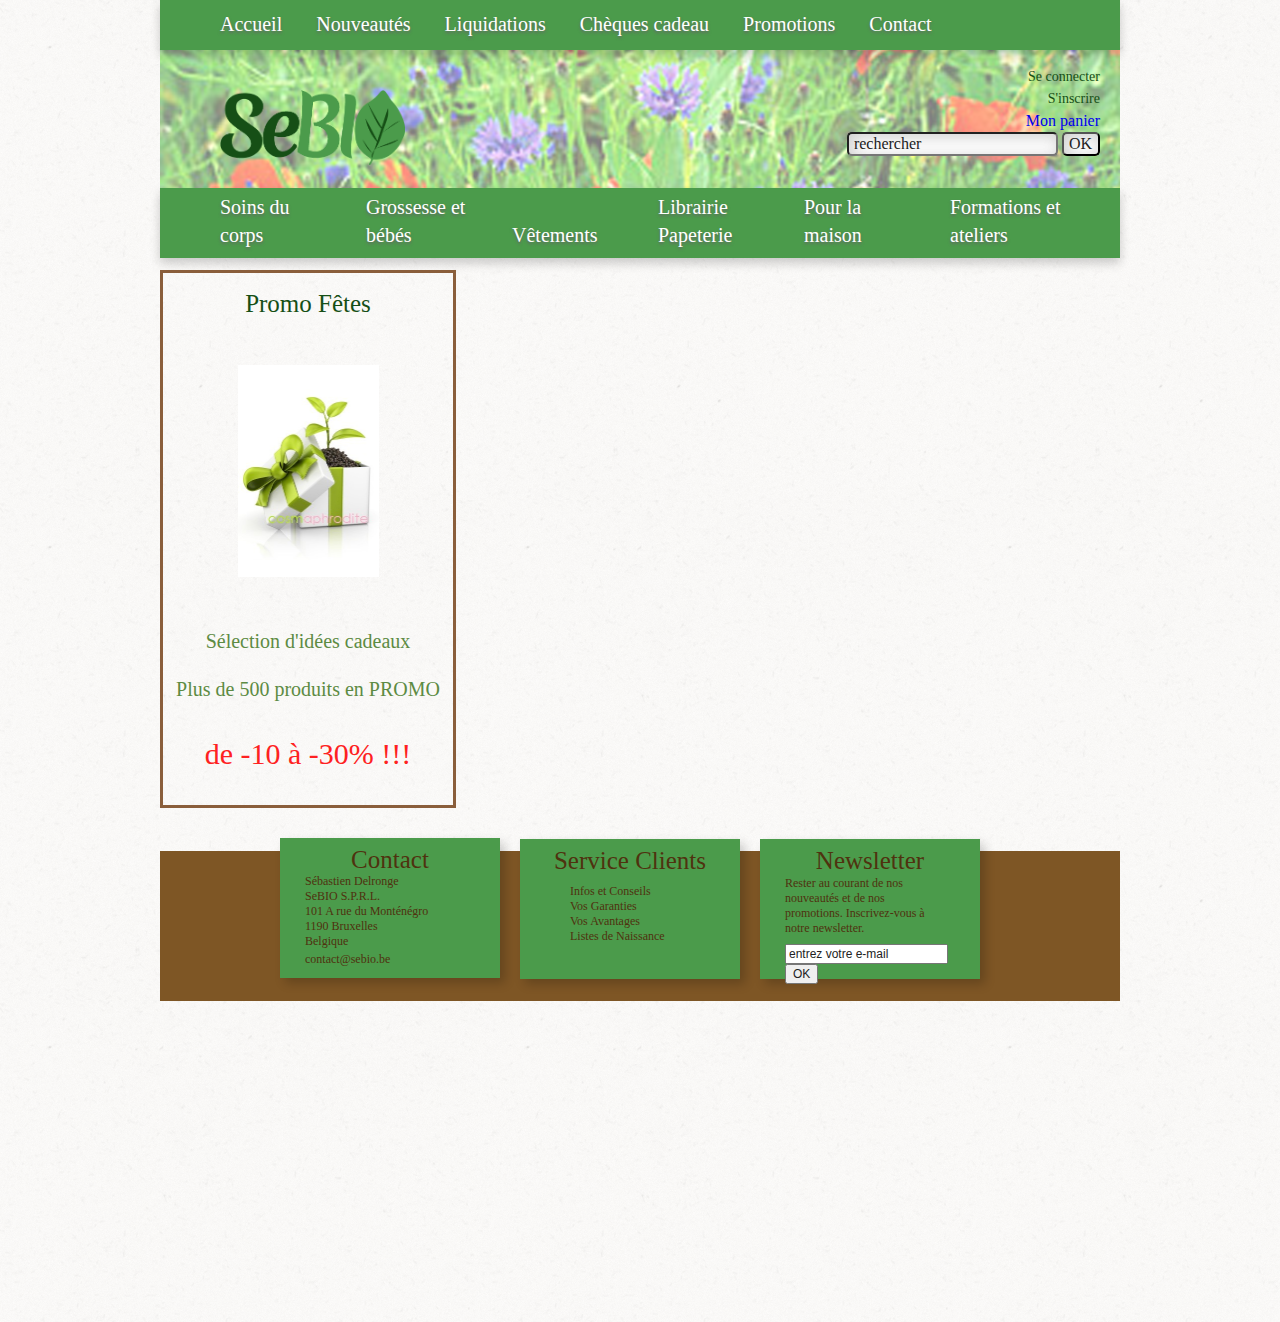
==== index.html @ 493d1799 "SeBIO" ====
<!DOCTYPE html>
<!--[if lt IE 7]>      <html class="no-js lt-ie9 lt-ie8 lt-ie7"> <![endif]-->
<!--[if IE 7]>         <html class="no-js lt-ie9 lt-ie8"> <![endif]-->
<!--[if IE 8]>         <html class="no-js lt-ie9"> <![endif]-->
<!--[if gt IE 8]><!--> <html class="no-js"> <!--<![endif]-->
    <head>
        <meta charset="utf-8">
        <meta http-equiv="X-UA-Compatible" content="IE=edge,chrome=1">
        <title>SeBIO</title>
        <meta name="description" content="">
        <meta name="viewport" content="width=device-width">

        <!-- Place favicon.ico and apple-touch-icon.png in the root directory -->

        <link rel="stylesheet" href="css/main.css">
    </head>
    <body>
        <!--[if lt IE 7]>
            <p class="chromeframe">You are using an outdated browser. <a href="http://browsehappy.com/">Upgrade your browser today</a> or <a href="http://www.google.com/chromeframe/?redirect=true">install Google Chrome Frame</a> to better experience this site.</p>
        <![endif]-->
        <header>
            <nav id="menuHaut">
                <ul>
                    <li class="actif"><a href="index.html" class="menu">Accueil</a></li>
                    <li><a href="nouveautés.html" class="menu">Nouveautés</a></li>
                    <li><a href="liquidations.html" class="menu">Liquidations</a></li>
                    <li><a href="cheques.html" class="menu">Chèques cadeau</a></li>
                    <li><a href="promotions.html" class="menu">Promotions</a></li>
                    <li><a href="contact.html" class="menu">Contact</a></li>
                </ul>
            </nav>
            <a id="logo" href="index.html"><img src="./img/logo.png" width="185" height="75" alt="SeBio"/></a>
            <section>
                <a id="connexion" href="./connexion.html" class="lienHeader">Se connecter</a><br />
                <a id="inscription" href="./inscription.html" class="lienHeader">S'inscrire</a><br />
                <a id="panier" href="./panier.html">Mon panier</a>
                <form method="post" action="#" id="recherche">
                    <input type="text" value="rechercher" />
                    <input type="submit" value="OK" />
                </form>
            </section>
            <nav id="menuBas">
                <ul>
                    <li><a href="corps.html" class="menu">Soins du corps</a></li>
                    <li><a href="grossesse.html" class="menu">Grossesse et bébés</a></li>
                    <li><a href="vetements.html" class="menu">Vêtements</a></li>
                    <li><a href="papeterie.html" class="menu">Librairie Papeterie</a></li>
                    <li><a href="maison.html" class="menu">Pour la maison</a></li>
                    <li><a href="formations.html" class="menu">Formations et ateliers</a></li>
                </ul>
            </nav>
        </header>
        <section id="promoFetes">
            <h1>Promo Fêtes</h1>
            <img src="./img/cadeau.png" alt="Illustration de cadeau" width="141" height="212" />
            <p>Sélection d'idées cadeaux</p>
            <p>Plus de 500 produits en PROMO</p>
            <p id="reduction">de -10 à -30% !!!</p>
        </section>
        <section class="produits prod1">
            <img src="" alt="" width="" height="" />
            <h1></h1>
            <p></p>
            <p></p>
        </section>
        <footer>
            <div class="footer">
                <div id="contact">
                    <h1>Contact</h1>
                    <div id="footerContact">
                        <p>Sébastien Delronge</p>
                        <p>SeBIO S.P.R.L.</p>
                        <p>101 A rue du Monténégro</p>
                        <p>1190 Bruxelles</p>
                        <p>Belgique</p>
                        <a href="contact.html">contact@sebio.be</a>
                    </div>
                </div>
                <div id="serviceClients">
                    <h1>Service Clients</h1>
                    <div id="footerClients">
                        <a href="infosSupp.html">Infos et Conseils</a>
                        <a href="infosSupp.html">Vos Garanties </a>
                        <a href="infosSupp.html">Vos Avantages</a>
                        <a href="infosSupp.html">Listes de Naissance</a>
                    </div>
                </div>
                <div id="newsletter">
                    <h1>Newsletter</h1>
                    <div id="footerNews">
                        <p>Rester au courant de nos nouveautés et de nos promotions. Inscrivez-vous à notre newsletter.</p>
                        <form method="post" action="#" id="news">
                            <input type="text" value="entrez votre e-mail" />
                            <input type="submit" value="OK" />
                        </form>
                    </div>
                </div>
            </div>
        </footer>
        <!--<script src="//ajax.googleapis.com/ajax/libs/jquery/1.8.0/jquery.min.js"></script>
        <script>window.jQuery || document.write('<script src="js/vendor/jquery-1.8.0.min.js"><\/script>')</script>
        <script src="js/plugins.js"></script>
        <script src="js/main.js"></script>-->
    </body>
</html>
---- css/main.css ----
/*! normalize.css v1.0.1 | MIT License | git.io/normalize */
/* ==========================================================================
   HTML5 display definitions
   ========================================================================== */
/*
 * Corrects `block` display not defined in IE 6/7/8/9 and Firefox 3.
 */
article,
aside,
details,
figcaption,
figure,
footer,
header,
hgroup,
nav,
section,
summary {
  display: block;
}
/*
 * Corrects `inline-block` display not defined in IE 6/7/8/9 and Firefox 3.
 */
audio,
canvas,
video {
  display: inline-block;
  *display: inline;
  *zoom: 1;
}
/*
 * Prevents modern browsers from displaying `audio` without controls.
 * Remove excess height in iOS 5 devices.
 */
audio:not([controls]) {
  display: none;
  height: 0;
}
/*
 * Addresses styling for `hidden` attribute not present in IE 7/8/9, Firefox 3,
 * and Safari 4.
 * Known issue: no IE 6 support.
 */
[hidden] {
  display: none;
}
/* ==========================================================================
   Base
   ========================================================================== */
/*
 * 1. Corrects text resizing oddly in IE 6/7 when body `font-size` is set using
 *    `em` units.
 * 2. Prevents iOS text size adjust after orientation change, without disabling
 *    user zoom.
 */
html {
  font-size: 100%;
  /* 1 */

  -webkit-text-size-adjust: 100%;
  -ms-text-size-adjust: 100%;
  /* 2 */

}
/*
 * Addresses `font-family` inconsistency between `textarea` and other form
 * elements.
 */
html,
button,
input,
select,
textarea {
  font-family: sans-serif;
}
/*
 * Addresses margins handled incorrectly in IE 6/7.
 */
body {
  margin: 0;
}
/* ==========================================================================
   Links
   ========================================================================== */
/*
 * Addresses `outline` inconsistency between Chrome and other browsers.
 */
a:focus {
  outline: thin dotted;
}
/*
 * Improves readability when focused and also mouse hovered in all browsers.
 */
a:active,
a:hover {
  outline: 0;
}
/* ==========================================================================
   Typography
   ========================================================================== */
/*
 * Addresses font sizes and margins set differently in IE 6/7.
 * Addresses font sizes within `section` and `article` in Firefox 4+, Safari 5,
 * and Chrome.
 */
h1 {
  font-size: 2em;
  margin: 0.67em 0;
}
h2 {
  font-size: 1.5em;
  margin: 0.83em 0;
}
h3 {
  font-size: 1.17em;
  margin: 1em 0;
}
h4 {
  font-size: 1em;
  margin: 1.33em 0;
}
h5 {
  font-size: 0.83em;
  margin: 1.67em 0;
}
h6 {
  font-size: 0.75em;
  margin: 2.33em 0;
}
/*
 * Addresses styling not present in IE 7/8/9, Safari 5, and Chrome.
 */
abbr[title] {
  border-bottom: 1px dotted;
}
/*
 * Addresses style set to `bolder` in Firefox 3+, Safari 4/5, and Chrome.
 */
b,
strong {
  font-weight: bold;
}
blockquote {
  margin: 1em 40px;
}
/*
 * Addresses styling not present in Safari 5 and Chrome.
 */
dfn {
  font-style: italic;
}
/*
 * Addresses styling not present in IE 6/7/8/9.
 */
mark {
  background: #ff0;
  color: #000;
}
/*
 * Addresses margins set differently in IE 6/7.
 */
p,
pre {
  margin: 1em 0;
}
/*
 * Corrects font family set oddly in IE 6, Safari 4/5, and Chrome.
 */
code,
kbd,
pre,
samp {
  font-family: monospace, serif;
  _font-family: 'courier new', monospace;
  font-size: 1em;
}
/*
 * Improves readability of pre-formatted text in all browsers.
 */
pre {
  white-space: pre;
  white-space: pre-wrap;
  word-wrap: break-word;
}
/*
 * Addresses CSS quotes not supported in IE 6/7.
 */
q {
  quotes: none;
}
/*
 * Addresses `quotes` property not supported in Safari 4.
 */
q:before,
q:after {
  content: '';
  content: none;
}
/*
 * Addresses inconsistent and variable font size in all browsers.
 */
small {
  font-size: 80%;
}
/*
 * Prevents `sub` and `sup` affecting `line-height` in all browsers.
 */
sub,
sup {
  font-size: 75%;
  line-height: 0;
  position: relative;
  vertical-align: baseline;
}
sup {
  top: -0.5em;
}
sub {
  bottom: -0.25em;
}
/* ==========================================================================
   Lists
   ========================================================================== */
/*
 * Addresses margins set differently in IE 6/7.
 */
dl,
menu,
ol,
ul {
  margin: 1em 0;
}
dd {
  margin: 0 0 0 40px;
}
/*
 * Addresses paddings set differently in IE 6/7.
 */
menu,
ol,
ul {
  padding: 0 0 0 40px;
}
/*
 * Corrects list images handled incorrectly in IE 7.
 */
nav ul,
nav ol {
  list-style: none;
  list-style-image: none;
}
/* ==========================================================================
   Embedded content
   ========================================================================== */
/*
 * 1. Removes border when inside `a` element in IE 6/7/8/9 and Firefox 3.
 * 2. Improves image quality when scaled in IE 7.
 */
img {
  border: 0;
  /* 1 */

  -ms-interpolation-mode: bicubic;
  /* 2 */

}
/*
 * Corrects overflow displayed oddly in IE 9.
 */
svg:not(:root) {
  overflow: hidden;
}
/* ==========================================================================
   Figures
   ========================================================================== */
/*
 * Addresses margin not present in IE 6/7/8/9, Safari 5, and Opera 11.
 */
figure {
  margin: 0;
}
/* ==========================================================================
   Forms
   ========================================================================== */
/*
 * Corrects margin displayed oddly in IE 6/7.
 */
form {
  margin: 0;
}
/*
 * Define consistent border, margin, and padding.
 */
fieldset {
  border: 1px solid #c0c0c0;
  margin: 0 2px;
  padding: 0.35em 0.625em 0.75em;
}
/*
 * 1. Corrects color not being inherited in IE 6/7/8/9.
 * 2. Corrects text not wrapping in Firefox 3.
 * 3. Corrects alignment displayed oddly in IE 6/7.
 */
legend {
  border: 0;
  /* 1 */

  padding: 0;
  white-space: normal;
  /* 2 */

  *margin-left: -7px;
  /* 3 */

}
/*
 * 1. Corrects font size not being inherited in all browsers.
 * 2. Addresses margins set differently in IE 6/7, Firefox 3+, Safari 5,
 *    and Chrome.
 * 3. Improves appearance and consistency in all browsers.
 */
button,
input,
select,
textarea {
  font-size: 100%;
  /* 1 */

  margin: 0;
  /* 2 */

  vertical-align: baseline;
  *vertical-align: middle;
  /* 3 */

}
/*
 * Addresses Firefox 3+ setting `line-height` on `input` using `!important` in
 * the UA stylesheet.
 */
button,
input {
  line-height: normal;
}
/*
 * 1. Avoid the WebKit bug in Android 4.0.* where (2) destroys native `audio`
 *    and `video` controls.
 * 2. Corrects inability to style clickable `input` types in iOS.
 * 3. Improves usability and consistency of cursor style between image-type
 *    `input` and others.
 * 4. Removes inner spacing in IE 7 without affecting normal text inputs.
 *    Known issue: inner spacing remains in IE 6.
 */
button,
html input[type="button"],
input[type="reset"],
input[type="submit"] {
  -webkit-appearance: button;
  /* 2 */

  cursor: pointer;
  /* 3 */

  *overflow: visible;
  /* 4 */

}
/*
 * Re-set default cursor for disabled elements.
 */
button[disabled],
input[disabled] {
  cursor: default;
}
/*
 * 1. Addresses box sizing set to content-box in IE 8/9.
 * 2. Removes excess padding in IE 8/9.
 * 3. Removes excess padding in IE 7.
 *    Known issue: excess padding remains in IE 6.
 */
input[type="checkbox"],
input[type="radio"] {
  box-sizing: border-box;
  /* 1 */

  padding: 0;
  /* 2 */

  *height: 13px;
  *width: 13px;
  /* 3 */

}
/*
 * 1. Addresses `appearance` set to `searchfield` in Safari 5 and Chrome.
 * 2. Addresses `box-sizing` set to `border-box` in Safari 5 and Chrome
 *    (include `-moz` to future-proof).
 */
input[type="search"] {
  -webkit-appearance: textfield;
  /* 1 */

  -moz-box-sizing: content-box;
  -webkit-box-sizing: content-box;
  /* 2 */

  box-sizing: content-box;
}
/*
 * Removes inner padding and search cancel button in Safari 5 and Chrome
 * on OS X.
 */
input[type="search"]::-webkit-search-cancel-button,
input[type="search"]::-webkit-search-decoration {
  -webkit-appearance: none;
}
/*
 * Removes inner padding and border in Firefox 3+.
 */
button::-moz-focus-inner,
input::-moz-focus-inner {
  border: 0;
  padding: 0;
}
/*
 * 1. Removes default vertical scrollbar in IE 6/7/8/9.
 * 2. Improves readability and alignment in all browsers.
 */
textarea {
  overflow: auto;
  /* 1 */

  vertical-align: top;
  /* 2 */

}
/* ==========================================================================
   Tables
   ========================================================================== */
/*
 * Remove most spacing between table cells.
 */
table {
  border-collapse: collapse;
  border-spacing: 0;
}
/*
 * HTML5 Boilerplate
 *
 * What follows is the result of much research on cross-browser styling.
 * Credit left inline and big thanks to Nicolas Gallagher, Jonathan Neal,
 * Kroc Camen, and the H5BP dev community and team.
 */
/* ==========================================================================
   Base styles: opinionated defaults
   ========================================================================== */
html,
button,
input,
select,
textarea {
  color: #222;
}
body {
  font-size: 1em;
  line-height: 1.4;
}
/*
 * Remove text-shadow in selection highlight: h5bp.com/i
 * These selection declarations have to be separate.
 * Customize the background color to match your design.
 */
::-moz-selection {
  background: #b3d4fc;
  text-shadow: none;
}
::selection {
  background: #b3d4fc;
  text-shadow: none;
}
/*
 * A better looking default horizontal rule
 */
hr {
  display: block;
  height: 1px;
  border: 0;
  border-top: 1px solid #ccc;
  margin: 1em 0;
  padding: 0;
}
/*
 * Remove the gap between images and the bottom of their containers: h5bp.com/i/440
 */
img {
  vertical-align: middle;
}
/*
 * Remove default fieldset styles.
 */
fieldset {
  border: 0;
  margin: 0;
  padding: 0;
}
/*
 * Allow only vertical resizing of textareas.
 */
textarea {
  resize: vertical;
}
/* ==========================================================================
   Chrome Frame prompt
   ========================================================================== */
.chromeframe {
  margin: 0.2em 0;
  background: #ccc;
  color: #000;
  padding: 0.2em 0;
}
/* ==========================================================================
   Author's custom styles
   ========================================================================== */
html {
  font: 16px Calibri, "Source Sans Pro", "sans-serif";
}
body {
  background-image: url("../img/fond.png");
  margin: 0 auto;
  width: 960px;
}
a {
  text-decoration: none;
}
header {
  background-image: url("../img/banniere.png");
  background-color: rgba(255, 255, 255, 0.5);
  background-repeat: no-repeat;
  height: 15.625em;
  font-family: "Merienda One", "sans-serif";
}
header #logo {
  margin-left: 3.75em;
}
header #logo img {
  padding-top: 40px;
}
header section {
  text-align: right;
  margin-top: -6.25em;
  margin-right: 1.25em;
}
header section .lienHeader {
  color: #164f16;
  font-size: 0.875em;
  text-align: right;
}
header section input {
  padding-left: 5px;
  border-radius: 5px;
  background-color: #ffffff;
  font: 16px Calibri, "Source Sans Pro", "sans-serif";
  -webkit-box-shadow: 3px 3px 15px rgba(0, 0, 0, 0.1) inset, 3px 3px 15px rgba(0, 0, 0, 0.1) inset;
}
nav {
  background-color: #4b9b4b;
  height: 3.125em;
  -webkit-box-shadow: rgba(0, 0, 0, 0.2) 0px 5px 10px;
}
nav ul {
  margin: 0 auto;
  padding-left: 3.75em;
}
nav ul li {
  display: inline-block;
  padding-right: 1.875em;
  padding-top: 0.625em;
}
nav ul li a {
  color: #ffffff;
  font-size: 1.25em;
  text-shadow: 0px 2px 3px #666;
}
nav#menuBas {
  height: 4.375em;
  margin-top: 2em;
}
nav#menuBas li {
  padding-top: 0.3em;
  width: 7em;
}
#promoFetes {
  border: 3px solid #8a5e3b;
  width: 290px;
  margin-top: 20px;
  text-align: center;
}
#promoFetes h1 {
  font: 25px "Merienda One", "Sans-serif";
  color: #164f16;
}
#promoFetes p {
  font-size: 20px;
  color: #5d8b43;
}
#promoFetes p#reduction {
  font-size: 30px;
  color: #fe2121;
}
#promoFetes img {
  margin-top: 30px;
  margin-bottom: 30px;
}
footer {
  height: 9.375em;
  background-color: #7e5625;
  position: absolute;
  width: 960px;
}
footer h1 {
  font: 25px "Merienda One", "Sans-serif";
  text-align: center;
  padding-top: 8px;
  color: #4f320f;
}
footer div {
  font: 12px Calibri, "Source Sans Pro", "sans-serif";
}
footer div p {
  margin-bottom: -1em;
}
footer div a {
  display: block;
  color: #4f320f;
}
footer div#contact {
  background-color: #4b9b4b;
  height: 140px;
  width: 220px;
  position: relative;
  bottom: 30px;
  left: 120px;
  -webkit-box-shadow: rgba(0, 0, 0, 0.2) 5px 5px 10px;
  color: #4f320f;
}
footer div#contact #footerContact {
  margin-left: 25px;
  margin-top: -17px;
}
footer div#contact #footerContact a {
  margin-top: 15px;
}
footer div#newsletter {
  background-color: #4b9b4b;
  height: 140px;
  width: 220px;
  position: relative;
  bottom: 343px;
  left: 600px;
  -webkit-box-shadow: rgba(0, 0, 0, 0.2) 5px 5px 10px;
  color: #4f320f;
}
footer div#newsletter #footerNews {
  margin-left: 25px;
  margin-top: -15px;
}
footer div#newsletter #footerNews p {
  width: 150px;
}
footer div#newsletter #footerNews form {
  margin-top: 20px;
}
footer div#serviceClients {
  background-color: #4b9b4b;
  height: 140px;
  width: 220px;
  position: relative;
  bottom: 186px;
  left: 360px;
  -webkit-box-shadow: rgba(0, 0, 0, 0.2) 5px 5px 10px;
  color: #4f320f;
}
footer div#serviceClients #footerClients {
  margin-left: 50px;
  margin-top: -8px;
}
/* ==========================================================================
   Helper classes
   ========================================================================== */
/*
 * Image replacement
 */
.ir {
  background-color: transparent;
  border: 0;
  overflow: hidden;
  /* IE 6/7 fallback */

  *text-indent: -9999px;
}
.ir:before {
  content: "";
  display: block;
  width: 0;
  height: 100%;
}
/*
 * Hide from both screenreaders and browsers: h5bp.com/u
 */
.hidden {
  display: none !important;
  visibility: hidden;
}
/*
 * Hide only visually, but have it available for screenreaders: h5bp.com/v
 */
.visuallyhidden {
  border: 0;
  clip: rect(0 0 0 0);
  height: 1px;
  margin: -1px;
  overflow: hidden;
  padding: 0;
  position: absolute;
  width: 1px;
}
/*
 * Extends the .visuallyhidden class to allow the element to be focusable
 * when navigated to via the keyboard: h5bp.com/p
 */
.visuallyhidden.focusable:active,
.visuallyhidden.focusable:focus {
  clip: auto;
  height: auto;
  margin: 0;
  overflow: visible;
  position: static;
  width: auto;
}
/*
 * Hide visually and from screenreaders, but maintain layout
 */
.invisible {
  visibility: hidden;
}
/*
 * Clearfix: contain floats
 *
 * For modern browsers
 * 1. The space content is one way to avoid an Opera bug when the
 *    `contenteditable` attribute is included anywhere else in the document.
 *    Otherwise it causes space to appear at the top and bottom of elements
 *    that receive the `clearfix` class.
 * 2. The use of `table` rather than `block` is only necessary if using
 *    `:before` to contain the top-margins of child elements.
 */
.clearfix:before,
.clearfix:after {
  content: " ";
  /* 1 */

  display: table;
  /* 2 */

}
.clearfix:after {
  clear: both;
}
/*
 * For IE 6/7 only
 * Include this rule to trigger hasLayout and contain floats.
 */
.clearfix {
  *zoom: 1;
}
/* ==========================================================================
   EXAMPLE Media Queries for Responsive Design.
   Theses examples override the primary ('mobile first') styles.
   Modify as content requires.
   ========================================================================== */
@media only screen and (min-width: 35em) {
  /* Style adjustments for viewports that meet the condition */
}
@media only screen and (-webkit-min-device-pixel-ratio: 1.5), only screen and (min-resolution: 144dpi) {
  /* Style adjustments for high resolution devices */
}
/* ==========================================================================
   Print styles.
   Inlined to avoid required HTTP connection: h5bp.com/r
   ========================================================================== */
@media print {
  * {
    background: transparent !important;
    color: #000 !important;
    /* Black prints faster: h5bp.com/s */
  
    box-shadow: none !important;
    text-shadow: none !important;
  }
  a,
  a:visited {
    text-decoration: underline;
  }
  a[href]:after {
    content: " (" attr(href) ")";
  }
  abbr[title]:after {
    content: " (" attr(title) ")";
  }
  /*
       * Don't show links for images, or javascript/internal links
       */
  .ir a:after,
  a[href^="javascript:"]:after,
  a[href^="#"]:after {
    content: "";
  }
  pre,
  blockquote {
    border: 1px solid #999;
    page-break-inside: avoid;
  }
  thead {
    display: table-header-group;
    /* h5bp.com/t */
  
  }
  tr,
  img {
    page-break-inside: avoid;
  }
  img {
    max-width: 100% !important;
  }
  @page  {
    margin: 0.5cm;
  }
  p,
  h2,
  h3 {
    orphans: 3;
    widows: 3;
  }
  h2,
  h3 {
    page-break-after: avoid;
  }
}
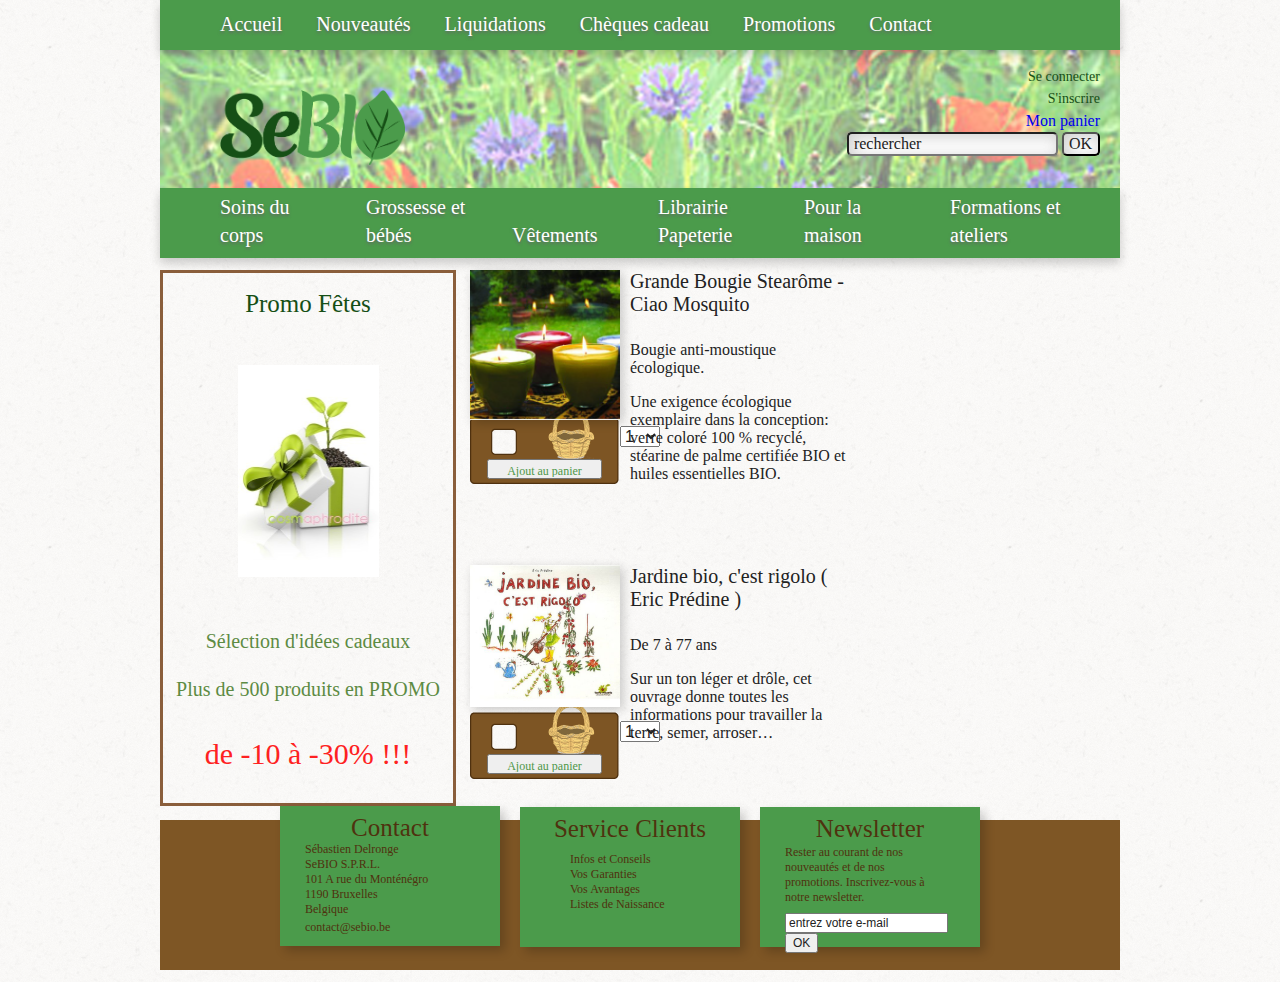
==== commit 2b13aeaf: "SeBIO Intégration Accueil 01" ====
--- a/index.html
+++ b/index.html
@@ -20,6 +20,7 @@
         <![endif]-->
         <header>
             <nav id="menuHaut">
+                <h1 class="hidden">Menu haut</h1>
                 <ul>
                     <li class="actif"><a href="index.html" class="menu">Accueil</a></li>
                     <li><a href="nouveautés.html" class="menu">Nouveautés</a></li>
@@ -31,6 +32,7 @@
             </nav>
             <a id="logo" href="index.html"><img src="./img/logo.png" width="185" height="75" alt="SeBio"/></a>
             <section>
+                <h1 class="hidden">Section Header</h1>
                 <a id="connexion" href="./connexion.html" class="lienHeader">Se connecter</a><br />
                 <a id="inscription" href="./inscription.html" class="lienHeader">S'inscrire</a><br />
                 <a id="panier" href="./panier.html">Mon panier</a>
@@ -40,6 +42,7 @@
                 </form>
             </section>
             <nav id="menuBas">
+                <h1 class="hidden">Menu bas</h1>
                 <ul>
                     <li><a href="corps.html" class="menu">Soins du corps</a></li>
                     <li><a href="grossesse.html" class="menu">Grossesse et bébés</a></li>
@@ -57,14 +60,50 @@
             <p>Plus de 500 produits en PROMO</p>
             <p id="reduction">de -10 à -30% !!!</p>
         </section>
-        <section class="produits prod1">
-            <img src="" alt="" width="" height="" />
-            <h1></h1>
-            <p></p>
-            <p></p>
+        <section class="produitsAccueil" id="prod1">
+            <img src="./img/bougies.png" alt="Bougies anti-moustiques écologiques" width="150" height="150" />
+            <h2>Grande Bougie Stearôme - Ciao  Mosquito</h2>
+            <form method="post" action="#">
+                <select>
+                    <option>1</option>
+                    <option>2</option>
+                    <option>3</option>
+                    <option>4</option>
+                    <option>5</option>
+                    <option>6</option>
+                    <option>7</option>
+                    <option>8</option>
+                    <option>9</option>
+                    <option>10</option>
+                </select>
+                <input type="submit" value="Ajout au panier" />
+            </form>
+            <p class="info">Bougie anti-moustique écologique.</p>
+            <p>Une exigence écologique exemplaire dans la conception: verre coloré 100 % recyclé, stéarine de palme certifiée BIO et huiles essentielles BIO.</p>
+        </section>
+        <section class="produitsAccueil" id="prod2">
+            <img src="./img/jardineBio.png" alt="Livre de jardinage bio pour les petits et les grands" width="150" height="142" />
+            <h2>Jardine bio, c'est rigolo ( Eric Prédine )</h2>
+            <form method="post" action="#">
+                <select>
+                    <option>1</option>
+                    <option>2</option>
+                    <option>3</option>
+                    <option>4</option>
+                    <option>5</option>
+                    <option>6</option>
+                    <option>7</option>
+                    <option>8</option>
+                    <option>9</option>
+                    <option>10</option>
+                </select>
+                <input type="submit" value="Ajout au panier" />
+            </form>
+            <p class="info">De 7 à 77 ans</p>
+            <p>Sur un ton léger et drôle, cet ouvrage donne toutes les informations pour travailler la terre, semer, arroser… </p>
         </section>
         <footer>
-            <div class="footer">
+            <div>
                 <div id="contact">
                     <h1>Contact</h1>
                     <div id="footerContact">
--- a/css/main.css
+++ b/css/main.css
@@ -545,6 +545,9 @@
 header #logo img {
   padding-top: 40px;
 }
+header .hidden {
+  visibility: hidden;
+}
 header section {
   text-align: right;
   margin-top: -6.25em;
@@ -581,6 +584,9 @@
   font-size: 1.25em;
   text-shadow: 0px 2px 3px #666;
 }
+nav ul li a:hover {
+  text-shadow: 0px 0px 0px #fff;
+}
 nav#menuBas {
   height: 4.375em;
   margin-top: 2em;
@@ -594,6 +600,7 @@
   width: 290px;
   margin-top: 20px;
   text-align: center;
+  height: 530px;
 }
 #promoFetes h1 {
   font: 25px "Merienda One", "Sans-serif";
@@ -610,6 +617,52 @@
 #promoFetes img {
   margin-top: 30px;
   margin-bottom: 30px;
+}
+.produitsAccueil {
+  height: 255px;
+  width: 400px;
+  font: 16px Calibri, "Source Sans Pro", "Sans-serif";
+  margin-left: 310px;
+}
+.produitsAccueil h2 {
+  font: 20px "Merienda One", "Sans-serif";
+  width: 220px;
+  margin-left: 160px;
+}
+.produitsAccueil img {
+  float: left;
+  -webkit-box-shadow: rgba(0, 0, 0, 0.2) 3px 3px 10px;
+}
+.produitsAccueil form {
+  margin-top: 90px;
+  height: 120px;
+  background-image: url("../img/panier.png");
+  background-repeat: no-repeat;
+}
+.produitsAccueil form input {
+  display: block;
+  width: 115px;
+  padding: 3px;
+  margin-top: 12px;
+  margin-left: 17px;
+  height: 20px;
+  font-size: 12px;
+  font-family: Calibri, "Source Sans Pro", "Sans-serif";
+  color: #4e9749;
+}
+.produitsAccueil form select {
+  margin-top: 20px;
+}
+.produitsAccueil p {
+  width: 220px;
+  margin-left: 160px;
+}
+.produitsAccueil p.info {
+  margin-top: -185px;
+}
+.produitsAccueil#prod1 {
+  margin-top: -553px;
+  margin-bottom: 40px;
 }
 footer {
   height: 9.375em;
@@ -625,6 +678,7 @@
 }
 footer div {
   font: 12px Calibri, "Source Sans Pro", "sans-serif";
+  height: 130px;
 }
 footer div p {
   margin-bottom: -1em;
@@ -643,11 +697,11 @@
   -webkit-box-shadow: rgba(0, 0, 0, 0.2) 5px 5px 10px;
   color: #4f320f;
 }
-footer div#contact #footerContact {
+footer div #footerContact {
   margin-left: 25px;
   margin-top: -17px;
 }
-footer div#contact #footerContact a {
+footer div #footerContact a {
   margin-top: 15px;
 }
 footer div#newsletter {
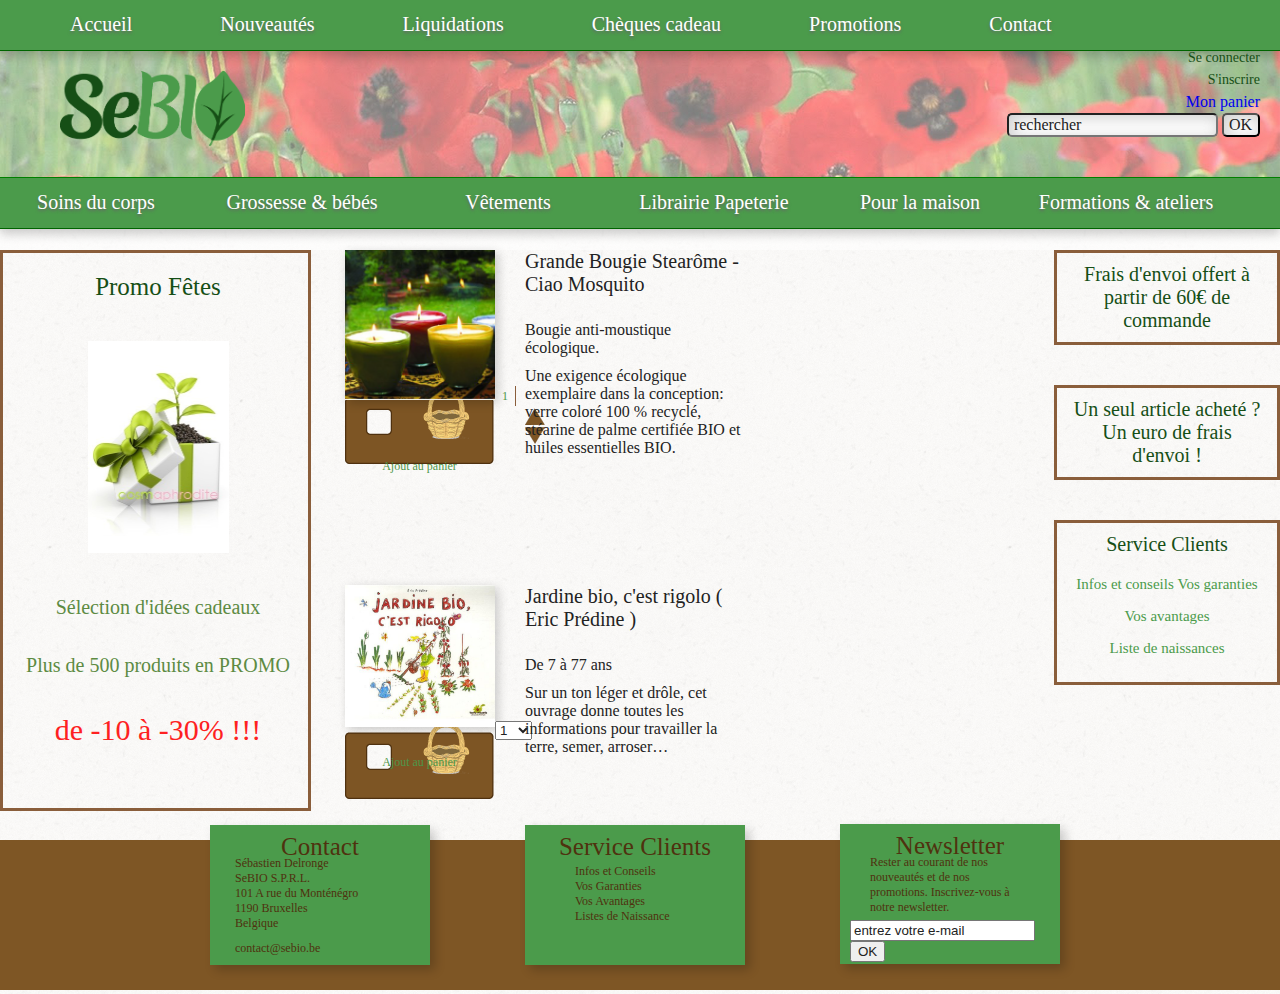
==== commit b4d8c865: "SeBio Intégration Accueil 03" ====
--- a/index.html
+++ b/index.html
@@ -45,11 +45,11 @@
                 <h1 class="hidden">Menu bas</h1>
                 <ul>
                     <li><a href="corps.html" class="menu">Soins du corps</a></li>
-                    <li><a href="grossesse.html" class="menu">Grossesse et bébés</a></li>
+                    <li><a href="grossesse.html" class="menu">Grossesse &amp; bébés</a></li>
                     <li><a href="vetements.html" class="menu">Vêtements</a></li>
                     <li><a href="papeterie.html" class="menu">Librairie Papeterie</a></li>
                     <li><a href="maison.html" class="menu">Pour la maison</a></li>
-                    <li><a href="formations.html" class="menu">Formations et ateliers</a></li>
+                    <li><a href="formations.html" class="menu">Formations &amp; ateliers</a></li>
                 </ul>
             </nav>
         </header>
@@ -61,28 +61,21 @@
             <p id="reduction">de -10 à -30% !!!</p>
         </section>
         <section class="produitsAccueil" id="prod1">
-            <img src="./img/bougies.png" alt="Bougies anti-moustiques écologiques" width="150" height="150" />
+            <img class="illustration" src="./img/bougies.png" alt="Bougies anti-moustiques écologiques" width="150" height="150" />
             <h2>Grande Bougie Stearôme - Ciao  Mosquito</h2>
             <form method="post" action="#">
-                <select>
-                    <option>1</option>
-                    <option>2</option>
-                    <option>3</option>
-                    <option>4</option>
-                    <option>5</option>
-                    <option>6</option>
-                    <option>7</option>
-                    <option>8</option>
-                    <option>9</option>
-                    <option>10</option>
-                </select>
+                <div>
+                    <input class="nbreArticle" type="text" class="text" value="1" />
+                    <p class="select plus"><img src="./img/FlechePlus.png" width="20" height="17" /></p>
+                    <p class="select moins"><img src="./img/FlecheMoins.png" width="20" height="17" /></p>
+                </div>
                 <input type="submit" value="Ajout au panier" />
             </form>
             <p class="info">Bougie anti-moustique écologique.</p>
             <p>Une exigence écologique exemplaire dans la conception: verre coloré 100 % recyclé, stéarine de palme certifiée BIO et huiles essentielles BIO.</p>
         </section>
         <section class="produitsAccueil" id="prod2">
-            <img src="./img/jardineBio.png" alt="Livre de jardinage bio pour les petits et les grands" width="150" height="142" />
+            <img class="illustration" src="./img/jardineBio.png" alt="Livre de jardinage bio pour les petits et les grands" width="150" height="142" />
             <h2>Jardine bio, c'est rigolo ( Eric Prédine )</h2>
             <form method="post" action="#">
                 <select>
@@ -102,9 +95,21 @@
             <p class="info">De 7 à 77 ans</p>
             <p>Sur un ton léger et drôle, cet ouvrage donne toutes les informations pour travailler la terre, semer, arroser… </p>
         </section>
+        <section id="offresEnvoi">
+            <h1 class="hidden">Offres sur les envois</h1>
+            <p id="fraisEnvoi">Frais d'envoi offert à partir de 60€ de commande</p>
+            <p id="unEuro">Un seul article acheté&nbsp;? Un euro de frais d'envoi&nbsp;!</p>
+            <div>
+                <h1>Service Clients</h1>
+                <a href="">Infos et conseils</a>
+                <a href="">Vos garanties</a>
+                <a href="">Vos avantages</a>
+                <a href="">Liste de naissances</a>
+            </div>
+        </section>
         <footer>
             <div>
-                <div id="contact">
+                <section id="contact">
                     <h1>Contact</h1>
                     <div id="footerContact">
                         <p>Sébastien Delronge</p>
@@ -114,8 +119,8 @@
                         <p>Belgique</p>
                         <a href="contact.html">contact@sebio.be</a>
                     </div>
-                </div>
-                <div id="serviceClients">
+                </section>
+                <section id="serviceClients">
                     <h1>Service Clients</h1>
                     <div id="footerClients">
                         <a href="infosSupp.html">Infos et Conseils</a>
@@ -123,8 +128,8 @@
                         <a href="infosSupp.html">Vos Avantages</a>
                         <a href="infosSupp.html">Listes de Naissance</a>
                     </div>
-                </div>
-                <div id="newsletter">
+                </section>
+                <section id="newsletter">
                     <h1>Newsletter</h1>
                     <div id="footerNews">
                         <p>Rester au courant de nos nouveautés et de nos promotions. Inscrivez-vous à notre newsletter.</p>
@@ -133,7 +138,7 @@
                             <input type="submit" value="OK" />
                         </form>
                     </div>
-                </div>
+                </section>
             </div>
         </footer>
         <!--<script src="//ajax.googleapis.com/ajax/libs/jquery/1.8.0/jquery.min.js"></script>
--- a/css/main.css
+++ b/css/main.css
@@ -1,902 +1,55 @@
-/*! normalize.css v1.0.1 | MIT License | git.io/normalize */
-/* ==========================================================================
-   HTML5 display definitions
-   ========================================================================== */
-/*
- * Corrects `block` display not defined in IE 6/7/8/9 and Firefox 3.
- */
-article,
-aside,
-details,
-figcaption,
-figure,
-footer,
-header,
-hgroup,
-nav,
-section,
-summary {
-  display: block;
-}
-/*
- * Corrects `inline-block` display not defined in IE 6/7/8/9 and Firefox 3.
- */
-audio,
-canvas,
-video {
-  display: inline-block;
-  *display: inline;
-  *zoom: 1;
-}
-/*
- * Prevents modern browsers from displaying `audio` without controls.
- * Remove excess height in iOS 5 devices.
- */
-audio:not([controls]) {
-  display: none;
-  height: 0;
-}
-/*
- * Addresses styling for `hidden` attribute not present in IE 7/8/9, Firefox 3,
- * and Safari 4.
- * Known issue: no IE 6 support.
- */
-[hidden] {
-  display: none;
-}
-/* ==========================================================================
-   Base
-   ========================================================================== */
-/*
- * 1. Corrects text resizing oddly in IE 6/7 when body `font-size` is set using
- *    `em` units.
- * 2. Prevents iOS text size adjust after orientation change, without disabling
- *    user zoom.
- */
-html {
-  font-size: 100%;
-  /* 1 */
-
-  -webkit-text-size-adjust: 100%;
-  -ms-text-size-adjust: 100%;
-  /* 2 */
-
-}
-/*
- * Addresses `font-family` inconsistency between `textarea` and other form
- * elements.
- */
-html,
-button,
-input,
-select,
-textarea {
-  font-family: sans-serif;
-}
-/*
- * Addresses margins handled incorrectly in IE 6/7.
- */
-body {
-  margin: 0;
-}
-/* ==========================================================================
-   Links
-   ========================================================================== */
-/*
- * Addresses `outline` inconsistency between Chrome and other browsers.
- */
-a:focus {
-  outline: thin dotted;
-}
-/*
- * Improves readability when focused and also mouse hovered in all browsers.
- */
-a:active,
-a:hover {
-  outline: 0;
-}
-/* ==========================================================================
-   Typography
-   ========================================================================== */
-/*
- * Addresses font sizes and margins set differently in IE 6/7.
- * Addresses font sizes within `section` and `article` in Firefox 4+, Safari 5,
- * and Chrome.
- */
-h1 {
-  font-size: 2em;
-  margin: 0.67em 0;
-}
-h2 {
-  font-size: 1.5em;
-  margin: 0.83em 0;
-}
-h3 {
-  font-size: 1.17em;
-  margin: 1em 0;
-}
-h4 {
-  font-size: 1em;
-  margin: 1.33em 0;
-}
-h5 {
-  font-size: 0.83em;
-  margin: 1.67em 0;
-}
-h6 {
-  font-size: 0.75em;
-  margin: 2.33em 0;
-}
-/*
- * Addresses styling not present in IE 7/8/9, Safari 5, and Chrome.
- */
-abbr[title] {
-  border-bottom: 1px dotted;
-}
-/*
- * Addresses style set to `bolder` in Firefox 3+, Safari 4/5, and Chrome.
- */
-b,
-strong {
-  font-weight: bold;
-}
-blockquote {
-  margin: 1em 40px;
-}
-/*
- * Addresses styling not present in Safari 5 and Chrome.
- */
-dfn {
-  font-style: italic;
-}
-/*
- * Addresses styling not present in IE 6/7/8/9.
- */
-mark {
-  background: #ff0;
-  color: #000;
-}
-/*
- * Addresses margins set differently in IE 6/7.
- */
-p,
-pre {
-  margin: 1em 0;
-}
-/*
- * Corrects font family set oddly in IE 6, Safari 4/5, and Chrome.
- */
-code,
-kbd,
-pre,
-samp {
-  font-family: monospace, serif;
-  _font-family: 'courier new', monospace;
-  font-size: 1em;
-}
-/*
- * Improves readability of pre-formatted text in all browsers.
- */
-pre {
-  white-space: pre;
-  white-space: pre-wrap;
-  word-wrap: break-word;
-}
-/*
- * Addresses CSS quotes not supported in IE 6/7.
- */
-q {
-  quotes: none;
-}
-/*
- * Addresses `quotes` property not supported in Safari 4.
- */
-q:before,
-q:after {
-  content: '';
-  content: none;
-}
-/*
- * Addresses inconsistent and variable font size in all browsers.
- */
-small {
-  font-size: 80%;
-}
-/*
- * Prevents `sub` and `sup` affecting `line-height` in all browsers.
- */
-sub,
-sup {
-  font-size: 75%;
-  line-height: 0;
-  position: relative;
-  vertical-align: baseline;
-}
-sup {
-  top: -0.5em;
-}
-sub {
-  bottom: -0.25em;
-}
-/* ==========================================================================
-   Lists
-   ========================================================================== */
-/*
- * Addresses margins set differently in IE 6/7.
- */
-dl,
-menu,
-ol,
-ul {
-  margin: 1em 0;
-}
-dd {
-  margin: 0 0 0 40px;
-}
-/*
- * Addresses paddings set differently in IE 6/7.
- */
-menu,
-ol,
-ul {
-  padding: 0 0 0 40px;
-}
-/*
- * Corrects list images handled incorrectly in IE 7.
- */
-nav ul,
-nav ol {
-  list-style: none;
-  list-style-image: none;
-}
-/* ==========================================================================
-   Embedded content
-   ========================================================================== */
-/*
- * 1. Removes border when inside `a` element in IE 6/7/8/9 and Firefox 3.
- * 2. Improves image quality when scaled in IE 7.
- */
-img {
-  border: 0;
-  /* 1 */
-
-  -ms-interpolation-mode: bicubic;
-  /* 2 */
-
-}
-/*
- * Corrects overflow displayed oddly in IE 9.
- */
-svg:not(:root) {
-  overflow: hidden;
-}
-/* ==========================================================================
-   Figures
-   ========================================================================== */
-/*
- * Addresses margin not present in IE 6/7/8/9, Safari 5, and Opera 11.
- */
-figure {
-  margin: 0;
-}
-/* ==========================================================================
-   Forms
-   ========================================================================== */
-/*
- * Corrects margin displayed oddly in IE 6/7.
- */
-form {
-  margin: 0;
-}
-/*
- * Define consistent border, margin, and padding.
- */
-fieldset {
-  border: 1px solid #c0c0c0;
-  margin: 0 2px;
-  padding: 0.35em 0.625em 0.75em;
-}
-/*
- * 1. Corrects color not being inherited in IE 6/7/8/9.
- * 2. Corrects text not wrapping in Firefox 3.
- * 3. Corrects alignment displayed oddly in IE 6/7.
- */
-legend {
-  border: 0;
-  /* 1 */
-
-  padding: 0;
-  white-space: normal;
-  /* 2 */
-
-  *margin-left: -7px;
-  /* 3 */
-
-}
-/*
- * 1. Corrects font size not being inherited in all browsers.
- * 2. Addresses margins set differently in IE 6/7, Firefox 3+, Safari 5,
- *    and Chrome.
- * 3. Improves appearance and consistency in all browsers.
- */
-button,
-input,
-select,
-textarea {
-  font-size: 100%;
-  /* 1 */
-
-  margin: 0;
-  /* 2 */
-
-  vertical-align: baseline;
-  *vertical-align: middle;
-  /* 3 */
-
-}
-/*
- * Addresses Firefox 3+ setting `line-height` on `input` using `!important` in
- * the UA stylesheet.
- */
-button,
-input {
-  line-height: normal;
-}
-/*
- * 1. Avoid the WebKit bug in Android 4.0.* where (2) destroys native `audio`
- *    and `video` controls.
- * 2. Corrects inability to style clickable `input` types in iOS.
- * 3. Improves usability and consistency of cursor style between image-type
- *    `input` and others.
- * 4. Removes inner spacing in IE 7 without affecting normal text inputs.
- *    Known issue: inner spacing remains in IE 6.
- */
-button,
-html input[type="button"],
-input[type="reset"],
-input[type="submit"] {
-  -webkit-appearance: button;
-  /* 2 */
-
-  cursor: pointer;
-  /* 3 */
-
-  *overflow: visible;
-  /* 4 */
-
-}
-/*
- * Re-set default cursor for disabled elements.
- */
-button[disabled],
-input[disabled] {
-  cursor: default;
-}
-/*
- * 1. Addresses box sizing set to content-box in IE 8/9.
- * 2. Removes excess padding in IE 8/9.
- * 3. Removes excess padding in IE 7.
- *    Known issue: excess padding remains in IE 6.
- */
-input[type="checkbox"],
-input[type="radio"] {
-  box-sizing: border-box;
-  /* 1 */
-
-  padding: 0;
-  /* 2 */
-
-  *height: 13px;
-  *width: 13px;
-  /* 3 */
-
-}
-/*
- * 1. Addresses `appearance` set to `searchfield` in Safari 5 and Chrome.
- * 2. Addresses `box-sizing` set to `border-box` in Safari 5 and Chrome
- *    (include `-moz` to future-proof).
- */
-input[type="search"] {
-  -webkit-appearance: textfield;
-  /* 1 */
-
-  -moz-box-sizing: content-box;
-  -webkit-box-sizing: content-box;
-  /* 2 */
-
-  box-sizing: content-box;
-}
-/*
- * Removes inner padding and search cancel button in Safari 5 and Chrome
- * on OS X.
- */
-input[type="search"]::-webkit-search-cancel-button,
-input[type="search"]::-webkit-search-decoration {
-  -webkit-appearance: none;
-}
-/*
- * Removes inner padding and border in Firefox 3+.
- */
-button::-moz-focus-inner,
-input::-moz-focus-inner {
-  border: 0;
-  padding: 0;
-}
-/*
- * 1. Removes default vertical scrollbar in IE 6/7/8/9.
- * 2. Improves readability and alignment in all browsers.
- */
-textarea {
-  overflow: auto;
-  /* 1 */
-
-  vertical-align: top;
-  /* 2 */
-
-}
-/* ==========================================================================
-   Tables
-   ========================================================================== */
-/*
- * Remove most spacing between table cells.
- */
-table {
-  border-collapse: collapse;
-  border-spacing: 0;
-}
-/*
- * HTML5 Boilerplate
- *
- * What follows is the result of much research on cross-browser styling.
- * Credit left inline and big thanks to Nicolas Gallagher, Jonathan Neal,
- * Kroc Camen, and the H5BP dev community and team.
- */
-/* ==========================================================================
-   Base styles: opinionated defaults
-   ========================================================================== */
-html,
-button,
-input,
-select,
-textarea {
-  color: #222;
-}
-body {
-  font-size: 1em;
-  line-height: 1.4;
-}
-/*
- * Remove text-shadow in selection highlight: h5bp.com/i
- * These selection declarations have to be separate.
- * Customize the background color to match your design.
- */
-::-moz-selection {
-  background: #b3d4fc;
-  text-shadow: none;
-}
-::selection {
-  background: #b3d4fc;
-  text-shadow: none;
-}
-/*
- * A better looking default horizontal rule
- */
-hr {
-  display: block;
-  height: 1px;
-  border: 0;
-  border-top: 1px solid #ccc;
-  margin: 1em 0;
-  padding: 0;
-}
-/*
- * Remove the gap between images and the bottom of their containers: h5bp.com/i/440
- */
-img {
-  vertical-align: middle;
-}
-/*
- * Remove default fieldset styles.
- */
-fieldset {
-  border: 0;
-  margin: 0;
-  padding: 0;
-}
-/*
- * Allow only vertical resizing of textareas.
- */
-textarea {
-  resize: vertical;
-}
-/* ==========================================================================
-   Chrome Frame prompt
-   ========================================================================== */
-.chromeframe {
-  margin: 0.2em 0;
-  background: #ccc;
-  color: #000;
-  padding: 0.2em 0;
-}
-/* ==========================================================================
-   Author's custom styles
-   ========================================================================== */
-html {
-  font: 16px Calibri, "Source Sans Pro", "sans-serif";
-}
-body {
-  background-image: url("../img/fond.png");
-  margin: 0 auto;
-  width: 960px;
-}
-a {
-  text-decoration: none;
-}
-header {
-  background-image: url("../img/banniere.png");
-  background-color: rgba(255, 255, 255, 0.5);
-  background-repeat: no-repeat;
-  height: 15.625em;
-  font-family: "Merienda One", "sans-serif";
-}
-header #logo {
-  margin-left: 3.75em;
-}
-header #logo img {
-  padding-top: 40px;
-}
-header .hidden {
-  visibility: hidden;
-}
-header section {
-  text-align: right;
-  margin-top: -6.25em;
-  margin-right: 1.25em;
-}
-header section .lienHeader {
-  color: #164f16;
-  font-size: 0.875em;
-  text-align: right;
-}
-header section input {
-  padding-left: 5px;
-  border-radius: 5px;
-  background-color: #ffffff;
-  font: 16px Calibri, "Source Sans Pro", "sans-serif";
-  -webkit-box-shadow: 3px 3px 15px rgba(0, 0, 0, 0.1) inset, 3px 3px 15px rgba(0, 0, 0, 0.1) inset;
-}
-nav {
-  background-color: #4b9b4b;
-  height: 3.125em;
-  -webkit-box-shadow: rgba(0, 0, 0, 0.2) 0px 5px 10px;
-}
-nav ul {
-  margin: 0 auto;
-  padding-left: 3.75em;
-}
-nav ul li {
-  display: inline-block;
-  padding-right: 1.875em;
-  padding-top: 0.625em;
-}
-nav ul li a {
-  color: #ffffff;
-  font-size: 1.25em;
-  text-shadow: 0px 2px 3px #666;
-}
-nav ul li a:hover {
-  text-shadow: 0px 0px 0px #fff;
-}
-nav#menuBas {
-  height: 4.375em;
-  margin-top: 2em;
-}
-nav#menuBas li {
-  padding-top: 0.3em;
-  width: 7em;
-}
-#promoFetes {
-  border: 3px solid #8a5e3b;
-  width: 290px;
-  margin-top: 20px;
-  text-align: center;
-  height: 530px;
-}
-#promoFetes h1 {
-  font: 25px "Merienda One", "Sans-serif";
-  color: #164f16;
-}
-#promoFetes p {
-  font-size: 20px;
-  color: #5d8b43;
-}
-#promoFetes p#reduction {
-  font-size: 30px;
-  color: #fe2121;
-}
-#promoFetes img {
-  margin-top: 30px;
-  margin-bottom: 30px;
-}
-.produitsAccueil {
-  height: 255px;
-  width: 400px;
-  font: 16px Calibri, "Source Sans Pro", "Sans-serif";
-  margin-left: 310px;
-}
-.produitsAccueil h2 {
-  font: 20px "Merienda One", "Sans-serif";
-  width: 220px;
-  margin-left: 160px;
-}
-.produitsAccueil img {
-  float: left;
-  -webkit-box-shadow: rgba(0, 0, 0, 0.2) 3px 3px 10px;
-}
-.produitsAccueil form {
-  margin-top: 90px;
-  height: 120px;
-  background-image: url("../img/panier.png");
-  background-repeat: no-repeat;
-}
-.produitsAccueil form input {
-  display: block;
-  width: 115px;
-  padding: 3px;
-  margin-top: 12px;
-  margin-left: 17px;
-  height: 20px;
-  font-size: 12px;
-  font-family: Calibri, "Source Sans Pro", "Sans-serif";
-  color: #4e9749;
-}
-.produitsAccueil form select {
-  margin-top: 20px;
-}
-.produitsAccueil p {
-  width: 220px;
-  margin-left: 160px;
-}
-.produitsAccueil p.info {
-  margin-top: -185px;
-}
-.produitsAccueil#prod1 {
-  margin-top: -553px;
-  margin-bottom: 40px;
-}
-footer {
-  height: 9.375em;
-  background-color: #7e5625;
-  position: absolute;
-  width: 960px;
-}
-footer h1 {
-  font: 25px "Merienda One", "Sans-serif";
-  text-align: center;
-  padding-top: 8px;
-  color: #4f320f;
-}
-footer div {
-  font: 12px Calibri, "Source Sans Pro", "sans-serif";
-  height: 130px;
-}
-footer div p {
-  margin-bottom: -1em;
-}
-footer div a {
-  display: block;
-  color: #4f320f;
-}
-footer div#contact {
-  background-color: #4b9b4b;
-  height: 140px;
-  width: 220px;
-  position: relative;
-  bottom: 30px;
-  left: 120px;
-  -webkit-box-shadow: rgba(0, 0, 0, 0.2) 5px 5px 10px;
-  color: #4f320f;
-}
-footer div #footerContact {
-  margin-left: 25px;
-  margin-top: -17px;
-}
-footer div #footerContact a {
-  margin-top: 15px;
-}
-footer div#newsletter {
-  background-color: #4b9b4b;
-  height: 140px;
-  width: 220px;
-  position: relative;
-  bottom: 343px;
-  left: 600px;
-  -webkit-box-shadow: rgba(0, 0, 0, 0.2) 5px 5px 10px;
-  color: #4f320f;
-}
-footer div#newsletter #footerNews {
-  margin-left: 25px;
-  margin-top: -15px;
-}
-footer div#newsletter #footerNews p {
-  width: 150px;
-}
-footer div#newsletter #footerNews form {
-  margin-top: 20px;
-}
-footer div#serviceClients {
-  background-color: #4b9b4b;
-  height: 140px;
-  width: 220px;
-  position: relative;
-  bottom: 186px;
-  left: 360px;
-  -webkit-box-shadow: rgba(0, 0, 0, 0.2) 5px 5px 10px;
-  color: #4f320f;
-}
-footer div#serviceClients #footerClients {
-  margin-left: 50px;
-  margin-top: -8px;
-}
-/* ==========================================================================
-   Helper classes
-   ========================================================================== */
-/*
- * Image replacement
- */
-.ir {
-  background-color: transparent;
-  border: 0;
-  overflow: hidden;
-  /* IE 6/7 fallback */
-
-  *text-indent: -9999px;
-}
-.ir:before {
-  content: "";
-  display: block;
-  width: 0;
-  height: 100%;
-}
-/*
- * Hide from both screenreaders and browsers: h5bp.com/u
- */
-.hidden {
-  display: none !important;
-  visibility: hidden;
-}
-/*
- * Hide only visually, but have it available for screenreaders: h5bp.com/v
- */
-.visuallyhidden {
-  border: 0;
-  clip: rect(0 0 0 0);
-  height: 1px;
-  margin: -1px;
-  overflow: hidden;
-  padding: 0;
-  position: absolute;
-  width: 1px;
-}
-/*
- * Extends the .visuallyhidden class to allow the element to be focusable
- * when navigated to via the keyboard: h5bp.com/p
- */
-.visuallyhidden.focusable:active,
-.visuallyhidden.focusable:focus {
-  clip: auto;
-  height: auto;
-  margin: 0;
-  overflow: visible;
-  position: static;
-  width: auto;
-}
-/*
- * Hide visually and from screenreaders, but maintain layout
- */
-.invisible {
-  visibility: hidden;
-}
-/*
- * Clearfix: contain floats
- *
- * For modern browsers
- * 1. The space content is one way to avoid an Opera bug when the
- *    `contenteditable` attribute is included anywhere else in the document.
- *    Otherwise it causes space to appear at the top and bottom of elements
- *    that receive the `clearfix` class.
- * 2. The use of `table` rather than `block` is only necessary if using
- *    `:before` to contain the top-margins of child elements.
- */
-.clearfix:before,
-.clearfix:after {
-  content: " ";
-  /* 1 */
-
-  display: table;
-  /* 2 */
-
-}
-.clearfix:after {
-  clear: both;
-}
-/*
- * For IE 6/7 only
- * Include this rule to trigger hasLayout and contain floats.
- */
-.clearfix {
-  *zoom: 1;
-}
-/* ==========================================================================
-   EXAMPLE Media Queries for Responsive Design.
-   Theses examples override the primary ('mobile first') styles.
-   Modify as content requires.
-   ========================================================================== */
-@media only screen and (min-width: 35em) {
-  /* Style adjustments for viewports that meet the condition */
-}
-@media only screen and (-webkit-min-device-pixel-ratio: 1.5), only screen and (min-resolution: 144dpi) {
-  /* Style adjustments for high resolution devices */
-}
-/* ==========================================================================
-   Print styles.
-   Inlined to avoid required HTTP connection: h5bp.com/r
-   ========================================================================== */
-@media print {
-  * {
-    background: transparent !important;
-    color: #000 !important;
-    /* Black prints faster: h5bp.com/s */
-  
-    box-shadow: none !important;
-    text-shadow: none !important;
-  }
-  a,
-  a:visited {
-    text-decoration: underline;
-  }
-  a[href]:after {
-    content: " (" attr(href) ")";
-  }
-  abbr[title]:after {
-    content: " (" attr(title) ")";
-  }
-  /*
-       * Don't show links for images, or javascript/internal links
-       */
-  .ir a:after,
-  a[href^="javascript:"]:after,
-  a[href^="#"]:after {
-    content: "";
-  }
-  pre,
-  blockquote {
-    border: 1px solid #999;
-    page-break-inside: avoid;
-  }
-  thead {
-    display: table-header-group;
-    /* h5bp.com/t */
-  
-  }
-  tr,
-  img {
-    page-break-inside: avoid;
-  }
-  img {
-    max-width: 100% !important;
-  }
-  @page  {
-    margin: 0.5cm;
-  }
-  p,
-  h2,
-  h3 {
-    orphans: 3;
-    widows: 3;
-  }
-  h2,
-  h3 {
-    page-break-after: avoid;
-  }
-}
+html,body,div,span,applet,object,iframe,h1,h2,h3,h4,h5,h6,p,blockquote,pre,a,abbr,acronym,address,big,cite,code,del,dfn,em,img,ins,kbd,q,s,samp,small,strike,strong,sub,sup,tt,var,b,u,i,center,dl,dt,dd,ol,ul,li,fieldset,form,label,legend,table,caption,tbody,tfoot,thead,tr,th,td,article,aside,canvas,details,embed,figure,figcaption,footer,header,hgroup,menu,nav,output,ruby,section,summary,time,mark,audio,video{margin:0;padding:0;border:0;font-size:100%;font:inherit;vertical-align:baseline;}
+article,aside,details,figcaption,figure,footer,header,hgroup,menu,nav,section{display:block;}
+body{line-height:1;}
+ol,ul{list-style:none;}
+blockquote,q{quotes:none;}
+blockquote:before,blockquote:after,q:before,q:after{content:'';content:none;}
+table{border-collapse:collapse;border-spacing:0;}
+html,button,input,select,textarea{color:#222;}
+body{font-size:1em;line-height:1.4;}
+::-moz-selection{background:#b3d4fc;text-shadow:none;}
+::selection{background:#b3d4fc;text-shadow:none;}
+hr{display:block;height:1px;border:0;border-top:1px solid #ccc;margin:1em 0;padding:0;}
+img{vertical-align:middle;}
+fieldset{border:0;margin:0;padding:0;}
+textarea{resize:vertical;}
+.chromeframe{margin:0.2em 0;background:#ccc;color:#000;padding:0.2em 0;}
+html{font:16px Calibri,"Source Sans Pro","sans-serif";}
+body{background-image:url("../img/fond.png");margin:0 auto;width:1280px;}
+a{text-decoration:none;}
+header{background-image:url("../img/banniere.png");background-color:rgba(255, 255, 255, 0.5);background-repeat:no-repeat;height:15.625em;font-family:"Merienda One","sans-serif";}header #logo{margin-left:3.75em;}header #logo img{padding-top:20px;}
+header .hidden{visibility:hidden;}
+header section{text-align:right;margin-top:-6.25em;margin-right:1.25em;}header section .lienHeader{color:#164f16;font-size:0.875em;text-align:right;}
+header section input{padding-left:5px;border-radius:5px;background-color:#ffffff;font:16px Calibri,"Source Sans Pro","sans-serif";-webkit-box-shadow:3px 3px 15px rgba(0, 0, 0, 0.1) inset,3px 3px 15px rgba(0, 0, 0, 0.1) inset;}
+nav{background-color:#4b9b4b;height:3.125em;-webkit-box-shadow:rgba(0, 0, 0, 0.2) 0px 5px 10px;border-bottom:1px solid darkgreen;}nav ul{margin:0 auto;padding-left:3.75em;}nav ul li{display:inline-block;padding-top:0.625em;}nav ul li a{color:#ffffff;font-size:1.25em;text-shadow:0px 2px 3px #666;padding:9px 10px 12px 10px;}nav ul li a:hover{background-color:#7fc67f;}
+nav#menuHaut li{padding-right:4em;}
+nav#menuBas{border-top:1px solid green;margin-top:40px;}nav#menuBas ul{padding-left:10px;}nav#menuBas ul li{text-align:center;margin-left:-30px;width:14.5em;}
+#promoFetes{border:3px solid #8a5e3b;width:290px;text-align:center;height:530px;padding:20px 5px 5px 10px;}#promoFetes h1{font:25px "Merienda One","Sans-serif";color:#164f16;}
+#promoFetes p{font-size:20px;margin-bottom:30px;color:#5d8b43;}#promoFetes p#reduction{font-size:30px;color:#fe2121;margin-bottom:0px;}
+#promoFetes img{margin-top:40px;margin-bottom:40px;}
+.produitsAccueil{height:255px;width:400px;font:16px Calibri,"Source Sans Pro","Sans-serif";margin-left:345px;}.produitsAccueil h2{font:20px "Merienda One","Sans-serif";width:220px;margin-left:180px;}
+.produitsAccueil .illustration{float:left;-webkit-box-shadow:rgba(0, 0, 0, 0.2) 3px 3px 10px;}
+.produitsAccueil form{margin-top:90px;height:120px;background-image:url("../img/panier.png");background-repeat:no-repeat;}.produitsAccueil form input{display:block;width:115px;margin-top:12px;margin-left:17px;height:20px;font-size:12px;font-family:Calibri,"Source Sans Pro","Sans-serif";color:#4e9749;padding:0;line-height:100%;border:0;background:none;}.produitsAccueil form input.nbreArticle{border-right:1px solid #8a5e3b;width:20px;text-align:center;}
+.produitsAccueil p{width:220px;margin-left:180px;}.produitsAccueil p.info{margin-top:-185px;margin-bottom:10px;}
+.produitsAccueil#prod1{margin-top:-561px;margin-bottom:80px;}
+#offresEnvoi{text-align:center;}#offresEnvoi p{border:3px solid #8a5e3b;padding:10px;width:200px;font:20px "Merienda One","Sans-serif";color:#164f16;float:right;}#offresEnvoi p#fraisEnvoi{margin-top:-590px;}
+#offresEnvoi p#unEuro{margin-top:-455px;}
+#offresEnvoi div{border:3px solid #8a5e3b;padding:10px;width:200px;font:15px "Merienda One","Sans-serif";float:right;margin-top:-320px;}#offresEnvoi div h1{color:#164f16;font-size:20px;margin-bottom:20px;}
+#offresEnvoi div a{color:#4b9b4b;display:inline-block;margin-bottom:15px;}
+footer{height:9.375em;background-color:#7e5625;position:absolute;width:1280px;}footer h1{font:25px "Merienda One","Sans-serif";text-align:center;padding-top:8px;color:#4f320f;}
+footer div{font:12px Calibri,"Source Sans Pro","sans-serif";height:130px;}footer div a{display:block;color:#4f320f;}
+footer div #contact{background-color:#4b9b4b;height:140px;width:220px;position:relative;bottom:15px;left:210px;-webkit-box-shadow:rgba(0, 0, 0, 0.2) 5px 5px 10px;color:#4f320f;}
+footer div #footerContact{margin-left:25px;margin-top:-5px;}footer div #footerContact a{margin-top:10px;}
+footer div #newsletter{background-color:#4b9b4b;height:140px;width:220px;position:relative;bottom:296px;left:840px;-webkit-box-shadow:rgba(0, 0, 0, 0.2) 5px 5px 10px;color:#4f320f;}footer div #newsletter #footerNews{margin-top:-5px;}footer div #newsletter #footerNews p{width:150px;margin-left:30px;}
+footer div #newsletter #footerNews form{margin-top:5px;margin-left:10px;}
+footer div #serviceClients{background-color:#4b9b4b;height:140px;width:220px;position:relative;bottom:155px;left:525px;-webkit-box-shadow:rgba(0, 0, 0, 0.2) 5px 5px 10px;color:#4f320f;}footer div #serviceClients #footerClients{margin-left:50px;margin-top:3px;}
+.ir{background-color:transparent;border:0;overflow:hidden;*text-indent:-9999px;}
+.ir:before{content:"";display:block;width:0;height:100%;}
+.hidden{display:none !important;visibility:hidden;}
+.visuallyhidden{border:0;clip:rect(0 0 0 0);height:1px;margin:-1px;overflow:hidden;padding:0;position:absolute;width:1px;}
+.visuallyhidden.focusable:active,.visuallyhidden.focusable:focus{clip:auto;height:auto;margin:0;overflow:visible;position:static;width:auto;}
+.invisible{visibility:hidden;}
+.clearfix:before,.clearfix:after{content:" ";display:table;}
+.clearfix:after{clear:both;}
+.clearfix{*zoom:1;}
+@media only screen and (min-width:35em){}@media only screen and (-webkit-min-device-pixel-ratio:1.5),only screen and (min-resolution:144dpi){}@media print{*{background:transparent !important;color:#000 !important;box-shadow:none !important;text-shadow:none !important;} a,a:visited{text-decoration:underline;} a[href]:after{content:" (" attr(href) ")";} abbr[title]:after{content:" (" attr(title) ")";} .ir a:after,a[href^="javascript:"]:after,a[href^="#"]:after{content:"";} pre,blockquote{border:1px solid #999;page-break-inside:avoid;} thead{display:table-header-group;} tr,img{page-break-inside:avoid;} img{max-width:100% !important;} @page {margin:0.5cm;}p,h2,h3{orphans:3;widows:3;} h2,h3{page-break-after:avoid;}}
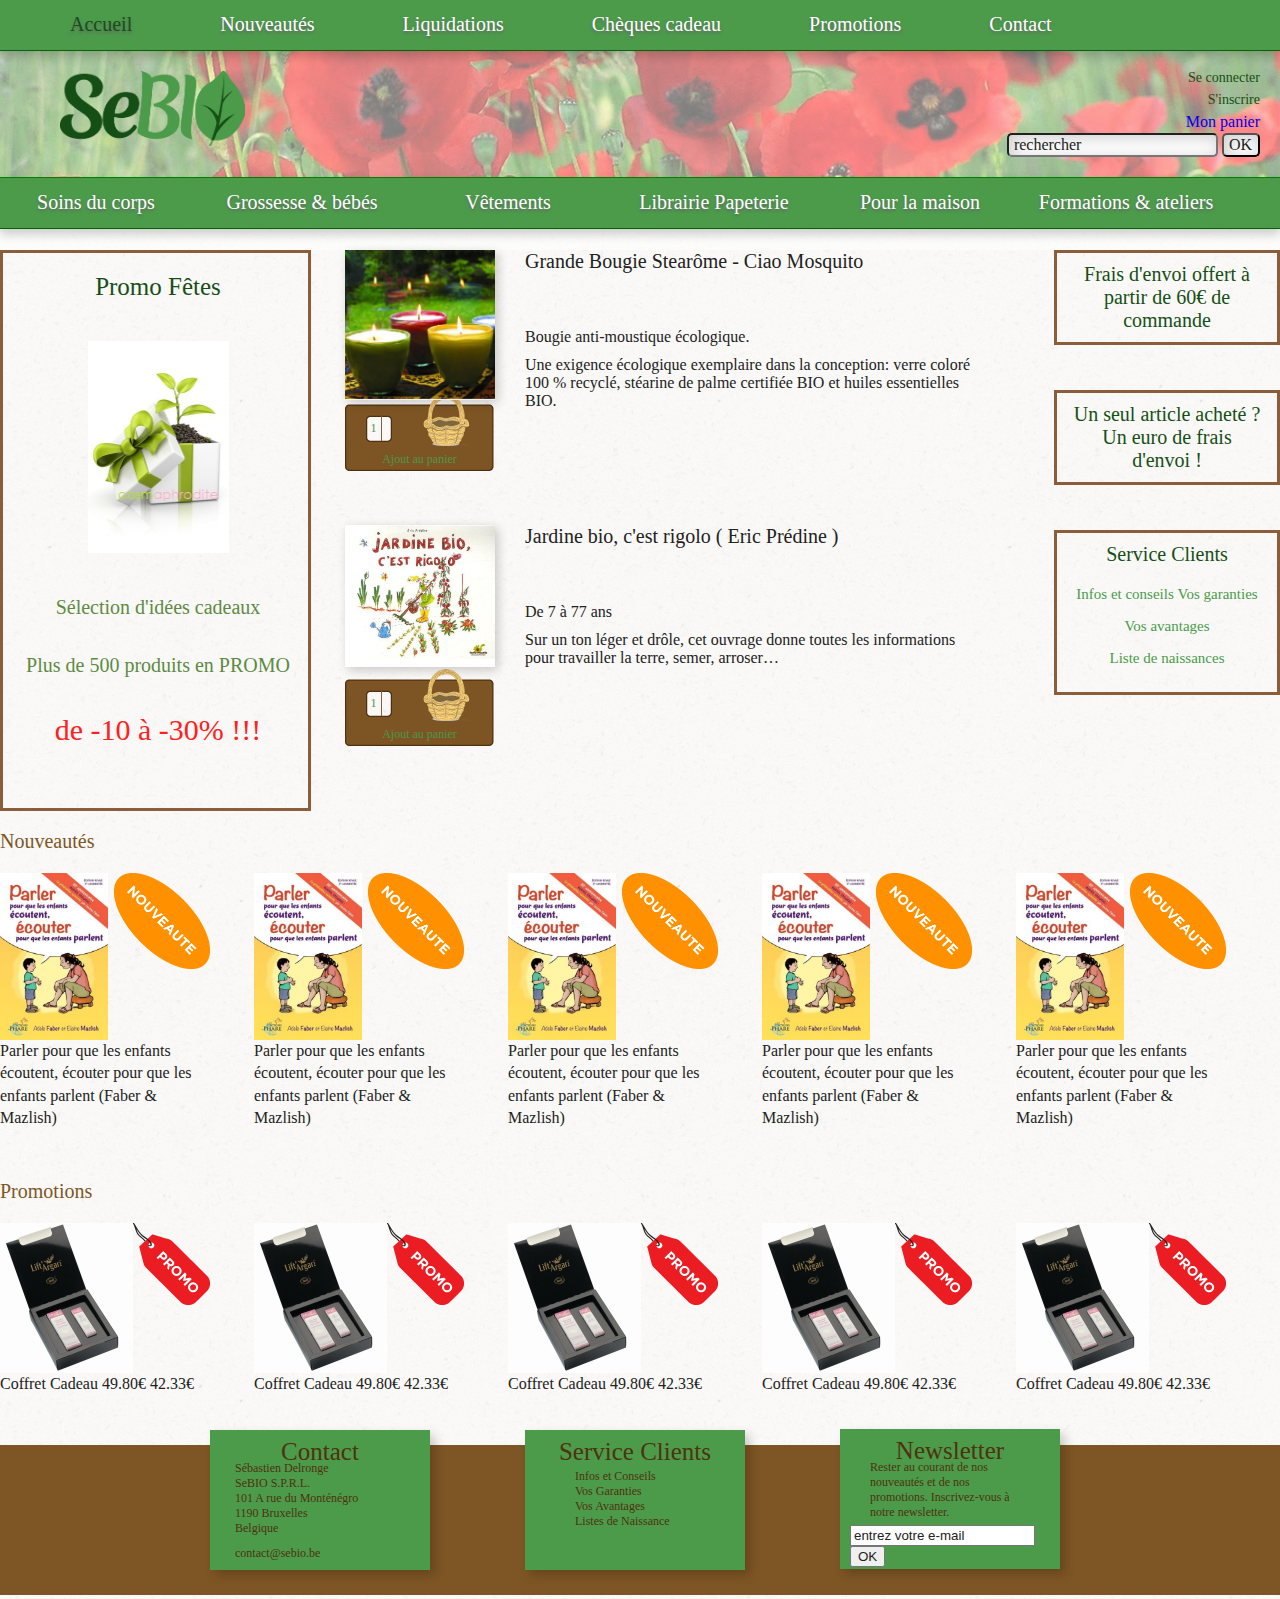
==== commit d715d474: "SeBIO Intégration Accueil Fin - Page Produits 01" ====
--- a/index.html
+++ b/index.html
@@ -23,11 +23,11 @@
                 <h1 class="hidden">Menu haut</h1>
                 <ul>
                     <li class="actif"><a href="index.html" class="menu">Accueil</a></li>
-                    <li><a href="nouveautés.html" class="menu">Nouveautés</a></li>
-                    <li><a href="liquidations.html" class="menu">Liquidations</a></li>
-                    <li><a href="cheques.html" class="menu">Chèques cadeau</a></li>
-                    <li><a href="promotions.html" class="menu">Promotions</a></li>
-                    <li><a href="contact.html" class="menu">Contact</a></li>
+                    <li><a href="produits.html" class="menu">Nouveautés</a></li>
+                    <li><a href="produits.html" class="menu">Liquidations</a></li>
+                    <li><a href="produits.html" class="menu">Chèques cadeau</a></li>
+                    <li><a href="produits.html" class="menu">Promotions</a></li>
+                    <li><a href="produits.html" class="menu">Contact</a></li>
                 </ul>
             </nav>
             <a id="logo" href="index.html"><img src="./img/logo.png" width="185" height="75" alt="SeBio"/></a>
@@ -44,12 +44,12 @@
             <nav id="menuBas">
                 <h1 class="hidden">Menu bas</h1>
                 <ul>
-                    <li><a href="corps.html" class="menu">Soins du corps</a></li>
-                    <li><a href="grossesse.html" class="menu">Grossesse &amp; bébés</a></li>
-                    <li><a href="vetements.html" class="menu">Vêtements</a></li>
-                    <li><a href="papeterie.html" class="menu">Librairie Papeterie</a></li>
-                    <li><a href="maison.html" class="menu">Pour la maison</a></li>
-                    <li><a href="formations.html" class="menu">Formations &amp; ateliers</a></li>
+                    <li><a href="produits.html" class="menu">Soins du corps</a></li>
+                    <li><a href="produits.html" class="menu">Grossesse &amp; bébés</a></li>
+                    <li><a href="produits.html" class="menu">Vêtements</a></li>
+                    <li><a href="produits.html" class="menu">Librairie Papeterie</a></li>
+                    <li><a href="produits.html" class="menu">Pour la maison</a></li>
+                    <li><a href="produits.html" class="menu">Formations &amp; ateliers</a></li>
                 </ul>
             </nav>
         </header>
@@ -66,8 +66,6 @@
             <form method="post" action="#">
                 <div>
                     <input class="nbreArticle" type="text" class="text" value="1" />
-                    <p class="select plus"><img src="./img/FlechePlus.png" width="20" height="17" /></p>
-                    <p class="select moins"><img src="./img/FlecheMoins.png" width="20" height="17" /></p>
                 </div>
                 <input type="submit" value="Ajout au panier" />
             </form>
@@ -78,18 +76,9 @@
             <img class="illustration" src="./img/jardineBio.png" alt="Livre de jardinage bio pour les petits et les grands" width="150" height="142" />
             <h2>Jardine bio, c'est rigolo ( Eric Prédine )</h2>
             <form method="post" action="#">
-                <select>
-                    <option>1</option>
-                    <option>2</option>
-                    <option>3</option>
-                    <option>4</option>
-                    <option>5</option>
-                    <option>6</option>
-                    <option>7</option>
-                    <option>8</option>
-                    <option>9</option>
-                    <option>10</option>
-                </select>
+                <div>
+                    <input class="nbreArticle" type="text" class="text" value="1" />
+                </div>
                 <input type="submit" value="Ajout au panier" />
             </form>
             <p class="info">De 7 à 77 ans</p>
@@ -106,6 +95,62 @@
                 <a href="">Vos avantages</a>
                 <a href="">Liste de naissances</a>
             </div>
+        </section>
+        <section id="nouveautes">
+            <h1>Nouveautés</h1>
+            <article>
+                <img class="etiquetteNew" src="./img/nouveaute.png" width="96" height="96" alt="Etiquette nouveaute" />
+                <img src="./img/parlerEcouter.jpg" width="108" height="167" alt="Couverture du livre 'Parler pour que les enfants écoutent, écouter pour que les enfants parlent'" />
+                <p>Parler pour que les enfants écoutent, écouter pour que les enfants parlent (Faber & Mazlish)</p>
+            </article>
+            <article>
+                <img class="etiquetteNew" src="./img/nouveaute.png" width="96" height="96" alt="Etiquette nouveaute" />
+                <img src="./img/parlerEcouter.jpg" width="108" height="167" alt="Couverture du livre 'Parler pour que les enfants écoutent, écouter pour que les enfants parlent'" />
+                <p>Parler pour que les enfants écoutent, écouter pour que les enfants parlent (Faber & Mazlish)</p>
+            </article>
+            <article>
+                <img class="etiquetteNew" src="./img/nouveaute.png" width="96" height="96" alt="Etiquette nouveaute" />
+                <img src="./img/parlerEcouter.jpg" width="108" height="167" alt="Couverture du livre 'Parler pour que les enfants écoutent, écouter pour que les enfants parlent'" />
+                <p>Parler pour que les enfants écoutent, écouter pour que les enfants parlent (Faber & Mazlish)</p>
+            </article>
+            <article>
+                <img class="etiquetteNew" src="./img/nouveaute.png" width="96" height="96" alt="Etiquette nouveaute" />
+                <img src="./img/parlerEcouter.jpg" width="108" height="167" alt="Couverture du livre 'Parler pour que les enfants écoutent, écouter pour que les enfants parlent'" />
+                <p>Parler pour que les enfants écoutent, écouter pour que les enfants parlent (Faber & Mazlish)</p>
+            </article>
+            <article>
+                <img class="etiquetteNew" src="./img/nouveaute.png" width="96" height="96" alt="Etiquette nouveaute" />
+                <img src="./img/parlerEcouter.jpg" width="108" height="167" alt="Couverture du livre 'Parler pour que les enfants écoutent, écouter pour que les enfants parlent'" />
+                <p>Parler pour que les enfants écoutent, écouter pour que les enfants parlent (Faber & Mazlish)</p>
+            </article>
+        </section>
+        <section id="promotions">
+            <h1>Promotions</h1>
+            <article>
+                <img class="etiquettePromo" src="./img/promo.png" width="77" height="82" alt="Etiquette promotion" />
+                <img src="./img/coffretCadeau.jpg" width="133" height="150" alt="Coffret cadeau" />
+                <p>Coffret Cadeau 49.80€  42.33€</p>
+            </article>
+            <article>
+                <img class="etiquettePromo" src="./img/promo.png" width="77" height="82" alt="Etiquette promotion" />
+                <img src="./img/coffretCadeau.jpg" width="133" height="150" alt="Coffret cadeau" />
+                <p>Coffret Cadeau 49.80€  42.33€</p>
+            </article>
+            <article>
+                <img class="etiquettePromo" src="./img/promo.png" width="77" height="82" alt="Etiquette promotion" />
+                <img src="./img/coffretCadeau.jpg" width="133" height="150" alt="Coffret cadeau" />
+                <p>Coffret Cadeau 49.80€  42.33€</p>
+            </article>
+            <article>
+                <img class="etiquettePromo" src="./img/promo.png" width="77" height="82" alt="Etiquette promotion" />
+                <img src="./img/coffretCadeau.jpg" width="133" height="150" alt="Coffret cadeau" />
+                <p>Coffret Cadeau 49.80€  42.33€</p>
+            </article>
+            <article>
+                <img class="etiquettePromo" src="./img/promo.png" width="77" height="82" alt="Etiquette promotion" />
+                <img src="./img/coffretCadeau.jpg" width="133" height="150" alt="Coffret cadeau" />
+                <p>Coffret Cadeau 49.80€  42.33€</p>
+            </article>
         </section>
         <footer>
             <div>
--- a/css/main.css
+++ b/css/main.css
@@ -19,23 +19,31 @@
 a{text-decoration:none;}
 header{background-image:url("../img/banniere.png");background-color:rgba(255, 255, 255, 0.5);background-repeat:no-repeat;height:15.625em;font-family:"Merienda One","sans-serif";}header #logo{margin-left:3.75em;}header #logo img{padding-top:20px;}
 header .hidden{visibility:hidden;}
-header section{text-align:right;margin-top:-6.25em;margin-right:1.25em;}header section .lienHeader{color:#164f16;font-size:0.875em;text-align:right;}
+header section{text-align:right;margin-top:-5em;margin-right:1.25em;}header section .lienHeader{color:#164f16;font-size:0.875em;text-align:right;}
 header section input{padding-left:5px;border-radius:5px;background-color:#ffffff;font:16px Calibri,"Source Sans Pro","sans-serif";-webkit-box-shadow:3px 3px 15px rgba(0, 0, 0, 0.1) inset,3px 3px 15px rgba(0, 0, 0, 0.1) inset;}
 nav{background-color:#4b9b4b;height:3.125em;-webkit-box-shadow:rgba(0, 0, 0, 0.2) 0px 5px 10px;border-bottom:1px solid darkgreen;}nav ul{margin:0 auto;padding-left:3.75em;}nav ul li{display:inline-block;padding-top:0.625em;}nav ul li a{color:#ffffff;font-size:1.25em;text-shadow:0px 2px 3px #666;padding:9px 10px 12px 10px;}nav ul li a:hover{background-color:#7fc67f;}
+nav ul li.actif a{color:#164F16;}
 nav#menuHaut li{padding-right:4em;}
-nav#menuBas{border-top:1px solid green;margin-top:40px;}nav#menuBas ul{padding-left:10px;}nav#menuBas ul li{text-align:center;margin-left:-30px;width:14.5em;}
+nav#menuBas{border-top:1px solid green;margin-top:20px;}nav#menuBas ul{padding-left:10px;}nav#menuBas ul li{text-align:center;margin-left:-30px;width:14.5em;}
 #promoFetes{border:3px solid #8a5e3b;width:290px;text-align:center;height:530px;padding:20px 5px 5px 10px;}#promoFetes h1{font:25px "Merienda One","Sans-serif";color:#164f16;}
 #promoFetes p{font-size:20px;margin-bottom:30px;color:#5d8b43;}#promoFetes p#reduction{font-size:30px;color:#fe2121;margin-bottom:0px;}
 #promoFetes img{margin-top:40px;margin-bottom:40px;}
-.produitsAccueil{height:255px;width:400px;font:16px Calibri,"Source Sans Pro","Sans-serif";margin-left:345px;}.produitsAccueil h2{font:20px "Merienda One","Sans-serif";width:220px;margin-left:180px;}
+.produitsAccueil{height:255px;width:550px;font:16px Calibri,"Source Sans Pro","Sans-serif";margin-left:345px;}.produitsAccueil h2{font:20px "Merienda One","Sans-serif";width:450px;margin-left:180px;}
 .produitsAccueil .illustration{float:left;-webkit-box-shadow:rgba(0, 0, 0, 0.2) 3px 3px 10px;}
-.produitsAccueil form{margin-top:90px;height:120px;background-image:url("../img/panier.png");background-repeat:no-repeat;}.produitsAccueil form input{display:block;width:115px;margin-top:12px;margin-left:17px;height:20px;font-size:12px;font-family:Calibri,"Source Sans Pro","Sans-serif";color:#4e9749;padding:0;line-height:100%;border:0;background:none;}.produitsAccueil form input.nbreArticle{border-right:1px solid #8a5e3b;width:20px;text-align:center;}
-.produitsAccueil p{width:220px;margin-left:180px;}.produitsAccueil p.info{margin-top:-185px;margin-bottom:10px;}
-.produitsAccueil#prod1{margin-top:-561px;margin-bottom:80px;}
-#offresEnvoi{text-align:center;}#offresEnvoi p{border:3px solid #8a5e3b;padding:10px;width:200px;font:20px "Merienda One","Sans-serif";color:#164f16;float:right;}#offresEnvoi p#fraisEnvoi{margin-top:-590px;}
-#offresEnvoi p#unEuro{margin-top:-455px;}
-#offresEnvoi div{border:3px solid #8a5e3b;padding:10px;width:200px;font:15px "Merienda One","Sans-serif";float:right;margin-top:-320px;}#offresEnvoi div h1{color:#164f16;font-size:20px;margin-bottom:20px;}
+.produitsAccueil form{margin-top:120px;height:120px;background-image:url("../img/panier.png");background-repeat:no-repeat;}.produitsAccueil form input{display:block;width:115px;margin-top:8px;margin-left:17px;height:20px;font-size:12px;font-family:Calibri,"Source Sans Pro","Sans-serif";color:#4e9749;padding:0;line-height:100%;border:0;background:none;}
+.produitsAccueil form div{padding-top:15px;margin-left:4px;}.produitsAccueil form div .nbreArticle{border-right:1px solid #8a5e3b;width:15px;height:25px;text-align:center;}
+.produitsAccueil p{width:450px;margin-left:180px;}.produitsAccueil p.info{margin-top:-185px;margin-bottom:10px;}
+.produitsAccueil#prod1{margin-top:-561px;margin-bottom:20px;}
+#offresEnvoi{text-align:center;}#offresEnvoi p{border:3px solid #8a5e3b;padding:10px;width:200px;font:20px "Merienda One","Sans-serif";color:#164f16;float:right;}#offresEnvoi p#fraisEnvoi{margin-top:-530px;}
+#offresEnvoi p#unEuro{margin-top:-390px;}
+#offresEnvoi div{border:3px solid #8a5e3b;padding:10px;width:200px;font:15px "Merienda One","Sans-serif";float:right;margin-top:-250px;}#offresEnvoi div h1{color:#164f16;font-size:20px;margin-bottom:20px;}
 #offresEnvoi div a{color:#4b9b4b;display:inline-block;margin-bottom:15px;}
+#nouveautes h1{font:20px "Merienda One","sans-serif";color:#7e5625;margin:50px 0px 20px 0px;}
+#nouveautes article{width:210px;margin-right:40px;display:inline-block;}#nouveautes article:last-child{margin-left:0px;}
+#nouveautes article .etiquetteNew{float:right;}
+#promotions{margin-bottom:50px;}#promotions h1{font:20px "Merienda One","sans-serif";color:#7e5625;margin:50px 0px 20px 0px;}
+#promotions article{width:210px;margin-right:40px;display:inline-block;}#promotions article:last-child{margin-left:0px;}
+#promotions article .etiquettePromo{float:right;}
 footer{height:9.375em;background-color:#7e5625;position:absolute;width:1280px;}footer h1{font:25px "Merienda One","Sans-serif";text-align:center;padding-top:8px;color:#4f320f;}
 footer div{font:12px Calibri,"Source Sans Pro","sans-serif";height:130px;}footer div a{display:block;color:#4f320f;}
 footer div #contact{background-color:#4b9b4b;height:140px;width:220px;position:relative;bottom:15px;left:210px;-webkit-box-shadow:rgba(0, 0, 0, 0.2) 5px 5px 10px;color:#4f320f;}
